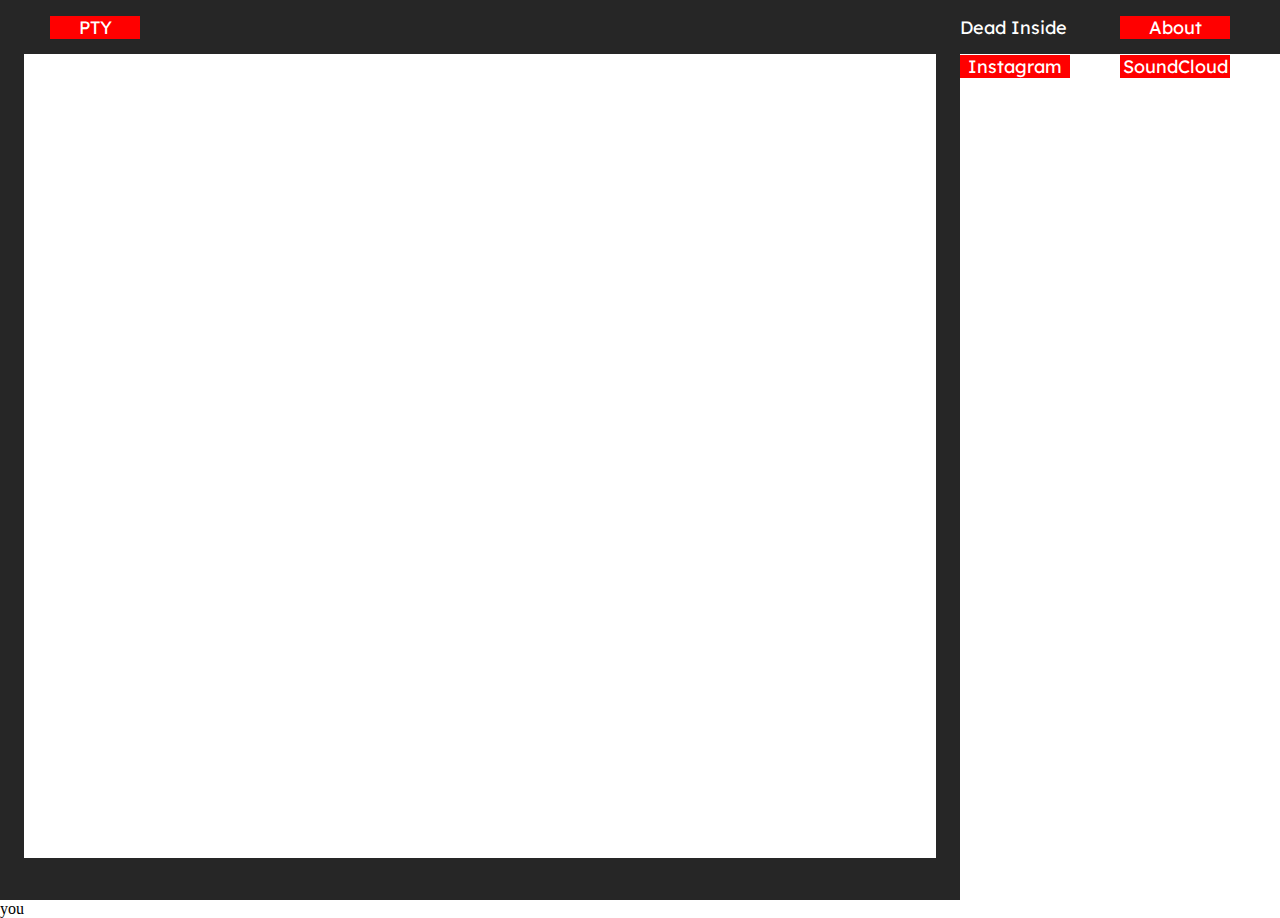
==== index.html @ daacdc66 "Update index.html" ====
<!DOCTYPE html>
<html>
   <head>
      <meta charset="utf-8" />
<meta name="viewport" content="width=device-width, initial-scale=1.0">
      <title>PTY</title>
      <link rel="stylesheet" type="text/css" href="normalize.css">
	  <link rel="stylesheet" type="text/css" href="index.css">
	  <link href="https://fonts.googleapis.com/css?family=Lexend+Deca&display=swap" rel="stylesheet">
	  <script async src="https://pagead2.googlesyndication.com/pagead/js/adsbygoogle.js"></script>
<script>
  (adsbygoogle = window.adsbygoogle || []).push({
    google_ad_client: "ca-pub-1739387654656340",
    enable_page_level_ads: true
  });
</script>
   </head>
   <body>
   <div id="headers">
		<a class="logo" href="index.html">PTY</a>
		<div class="logo2">Dead Inside</div> 
		<a class="item" href="#">About</a>
		<a class="item" href="https://soundcloud.com/kidtheslayerbeat"> SoundCloud</a>
		<a class="item" href="https://www.instagram.com/ambassadorpty/"> Instagram</a>
	</div>
<div class="content">
	<div class="slider">
		<!--<div class="items item-1"><span><iframe class="s1" width="100%" height="600" scrolling="no" frameborder="no" allow="autoplay" src="https://w.soundcloud.com/player/?url=https%3A//api.soundcloud.com/tracks/670433720&color=%23000000&auto_play=false&hide_related=false&show_comments=true&show_user=true&show_reposts=false&show_teaser=true&visual=true"></iframe></span></div>
		<div class="items item-20"><span><iframe class="s1" width="100%" height="600" scrolling="no" frameborder="no" allow="autoplay" src="https://w.soundcloud.com/player/?url=https%3A//api.soundcloud.com/tracks/662970113&color=%23262626&auto_play=false&hide_related=false&show_comments=true&show_user=true&show_reposts=false&show_teaser=true&visual=true"></iframe></span></div>
		<div class="items item-2"><span><iframe class="s1" width="100%" height="600" scrolling="no" frameborder="no" allow="autoplay" src="https://w.soundcloud.com/player/?url=https%3A//api.soundcloud.com/tracks/660968033&color=%23262626&auto_play=false&hide_related=false&show_comments=true&show_user=true&show_reposts=false&show_teaser=true&visual=true"></iframe></span></div>
		<div class="items item-3"><span><iframe class="s1" width="100%" height="600" scrolling="no" frameborder="no" allow="autoplay" src="https://w.soundcloud.com/player/?url=https%3A//api.soundcloud.com/tracks/623116830&color=%23262626&auto_play=false&hide_related=false&show_comments=true&show_user=true&show_reposts=false&show_teaser=true&visual=true"></iframe></span></div>
		<div class="items item-4"><span><iframe class="s1" width="100%" height="600" scrolling="no" frameborder="no" allow="autoplay" src="https://w.soundcloud.com/player/?url=https%3A//api.soundcloud.com/tracks/615313506&color=%23262626&auto_play=false&hide_related=false&show_comments=true&show_user=true&show_reposts=false&show_teaser=true&visual=true"></iframe></span></div>
		<div class="items item-5"><span><iframe class="s1" width="100%" height="600" scrolling="no" frameborder="no" allow="autoplay" src="https://w.soundcloud.com/player/?url=https%3A//api.soundcloud.com/tracks/598686252&color=%23262626&auto_play=false&hide_related=false&show_comments=true&show_user=true&show_reposts=false&show_teaser=true&visual=true"></iframe></span></div>
		<div class="items item-6"><span><iframe class="s1" width="100%" height="600" scrolling="no" frameborder="no" allow="autoplay" src="https://w.soundcloud.com/player/?url=https%3A//api.soundcloud.com/tracks/591163428&color=%23262626&auto_play=false&hide_related=false&show_comments=true&show_user=true&show_reposts=false&show_teaser=true&visual=true"></iframe></span></div>
		<div class="items item-7"><span><iframe class="s1" width="100%" height="600" scrolling="no" frameborder="no" allow="autoplay" src="https://w.soundcloud.com/player/?url=https%3A//api.soundcloud.com/tracks/578856423&color=%23262626&auto_play=false&hide_related=false&show_comments=true&show_user=true&show_reposts=false&show_teaser=true&visual=true"></iframe></span></div>
		<div class="items item-8"><span><iframe class="s1" width="100%" height="600" scrolling="no" frameborder="no" allow="autoplay" src="https://w.soundcloud.com/player/?url=https%3A//api.soundcloud.com/tracks/571671417&color=%23262626&auto_play=false&hide_related=false&show_comments=true&show_user=true&show_reposts=false&show_teaser=true&visual=true"></iframe></span></div>
		<div class="items item-9"><span><iframe class="s1" width="100%" height="600" scrolling="no" frameborder="no" allow="autoplay" src="https://w.soundcloud.com/player/?url=https%3A//api.soundcloud.com/tracks/566749098&color=%23262626&auto_play=false&hide_related=false&show_comments=true&show_user=true&show_reposts=false&show_teaser=true&visual=true"></iframe></span></div>
		<div class="items item-10"><span><iframe class="s1" width="100%" height="600" scrolling="no" frameborder="no" allow="autoplay" src="https://w.soundcloud.com/player/?url=https%3A//api.soundcloud.com/tracks/565122387&color=%23262626&auto_play=false&hide_related=false&show_comments=true&show_user=true&show_reposts=false&show_teaser=true&visual=true"></iframe></span></div>
		<div class="items item-11"><span><iframe class="s1" width="100%" height="600" scrolling="no" frameborder="no" allow="autoplay" src="https://w.soundcloud.com/player/?url=https%3A//api.soundcloud.com/tracks/538388676&color=%23262626&auto_play=false&hide_related=false&show_comments=true&show_user=true&show_reposts=false&show_teaser=true&visual=true"></iframe></span></div>
		<div class="items item-12"><span><iframe class="s1" width="100%" height="600" scrolling="no" frameborder="no" allow="autoplay" src="https://w.soundcloud.com/player/?url=https%3A//api.soundcloud.com/tracks/517322115&color=%23262626&auto_play=false&hide_related=false&show_comments=true&show_user=true&show_reposts=false&show_teaser=true&visual=true"></iframe></span></div>
		<div class="items item-13"><span><iframe class="s1" width="100%" height="600" scrolling="no" frameborder="no" allow="autoplay" src="https://w.soundcloud.com/player/?url=https%3A//api.soundcloud.com/tracks/500834640&color=%23262626&auto_play=false&hide_related=false&show_comments=true&show_user=true&show_reposts=false&show_teaser=true&visual=true"></iframe></span></div>
		<div class="items item-14"><span><iframe class="s1" width="100%" height="600" scrolling="no" frameborder="no" allow="autoplay" src="https://w.soundcloud.com/player/?url=https%3A//api.soundcloud.com/tracks/491957376&color=%23262626&auto_play=false&hide_related=false&show_comments=true&show_user=true&show_reposts=false&show_teaser=true&visual=true"></iframe></span></div>
		<div class="items item-15"><span><iframe class="s1" width="100%" height="600" scrolling="no" frameborder="no" allow="autoplay" src="https://w.soundcloud.com/player/?url=https%3A//api.soundcloud.com/tracks/490592724&color=%23262626&auto_play=false&hide_related=false&show_comments=true&show_user=true&show_reposts=false&show_teaser=true&visual=true"></iframe></span></div>
		<div class="items item-16"><span><iframe class="s1" width="100%" height="600" scrolling="no" frameborder="no" allow="autoplay" src="https://w.soundcloud.com/player/?url=https%3A//api.soundcloud.com/tracks/489174618&color=%23262626&auto_play=false&hide_related=false&show_comments=true&show_user=true&show_reposts=false&show_teaser=true&visual=true"></iframe></span></div>
		<div class="items item-17"><span><iframe class="s1" width="100%" height="600" scrolling="no" frameborder="no" allow="autoplay" src="https://w.soundcloud.com/player/?url=https%3A//api.soundcloud.com/tracks/488723505&color=%23262626&auto_play=false&hide_related=false&show_comments=true&show_user=true&show_reposts=false&show_teaser=true&visual=true"></iframe></span></div>
		<div class="items item-18"><span><iframe class="s1" width="100%" height="600" scrolling="no" frameborder="no" allow="autoplay" src="https://w.soundcloud.com/player/?url=https%3A//api.soundcloud.com/tracks/477380367&color=%23262626&auto_play=false&hide_related=false&show_comments=true&show_user=true&show_reposts=false&show_teaser=true&visual=true"></iframe></span></div>
		<div class="items item-19"><span><iframe class="s1" width="100%" height="600" scrolling="no" frameborder="no" allow="autoplay" src="https://w.soundcloud.com/player/?url=https%3A//api.soundcloud.com/tracks/471721818&color=%23262626&auto_play=false&hide_related=false&show_comments=true&show_user=true&show_reposts=false&show_teaser=true&visual=true"></iframe></span></div>-->
	</div>
</div>you
   
   </body>
   <script>
      // alert(window.screen.height + " : " + window.screen.width);
   </script>
</html>
---- index.css ----
body, html {
	margin: 0px;
	padding: 0px;
	height: 100%;
}
#headers {
	background-color: #262626;
	height: 6%;
	font-family: 'Lexend Deca', sans-serif;
	font-size: 18px;
	display: block;

}
.item {
	background-color: #FF0000;
	display: inline-block;
	width: 110px;
	float: right;
	margin-right: 50px;
	margin-top: 16px;
	text-align: center;
	text-decoration: none;
	color: #FFFFFF;
}
.logo {
	background-color: #FF0000;
	display: inline-block;
	width: 90px;
	float: left;
	margin-left: 50px;
	margin-top: 16px;
	text-align: center;
	text-decoration: none;
	color: #FFFFFF;
}
.logo2 {
	margin-left: 820px;
    justify-content: center;
	color: #FFFFFF;
	display: inline-block;
	margin-top: 16px;
	text-decoration: none;
	color: #FFFFFF;	
}
.logo:hover {
	color: #262626;
	background-color: #FFFFFF;
}
.item:hover {
	color: #262626;
	background-color: #FFFFFF;
}
.content {
  display: flex;
  flex-flow: column;
  height: 94%;
  background-color: #262626;
}
.slider {
	display: flex;
	justify-content: center;
	align-items: center;
	background-color: #ffffff;
	margin: 0 auto;
	height: 95%;
	width: 95%;
}
.items {
	display: flex;
	flex-basis: 5%;
	background-color: #ffffff;
	justify-content: center;
	align-items: center;
	height: 100%;
	transition: all 0.2s;
}
	.items:hover {
	flex-basis: 500px;
	}
* {
	
	box-sizing: border-box;
}
.s1:hover {
	width: 500px;
	transition: all 0.1s;
}
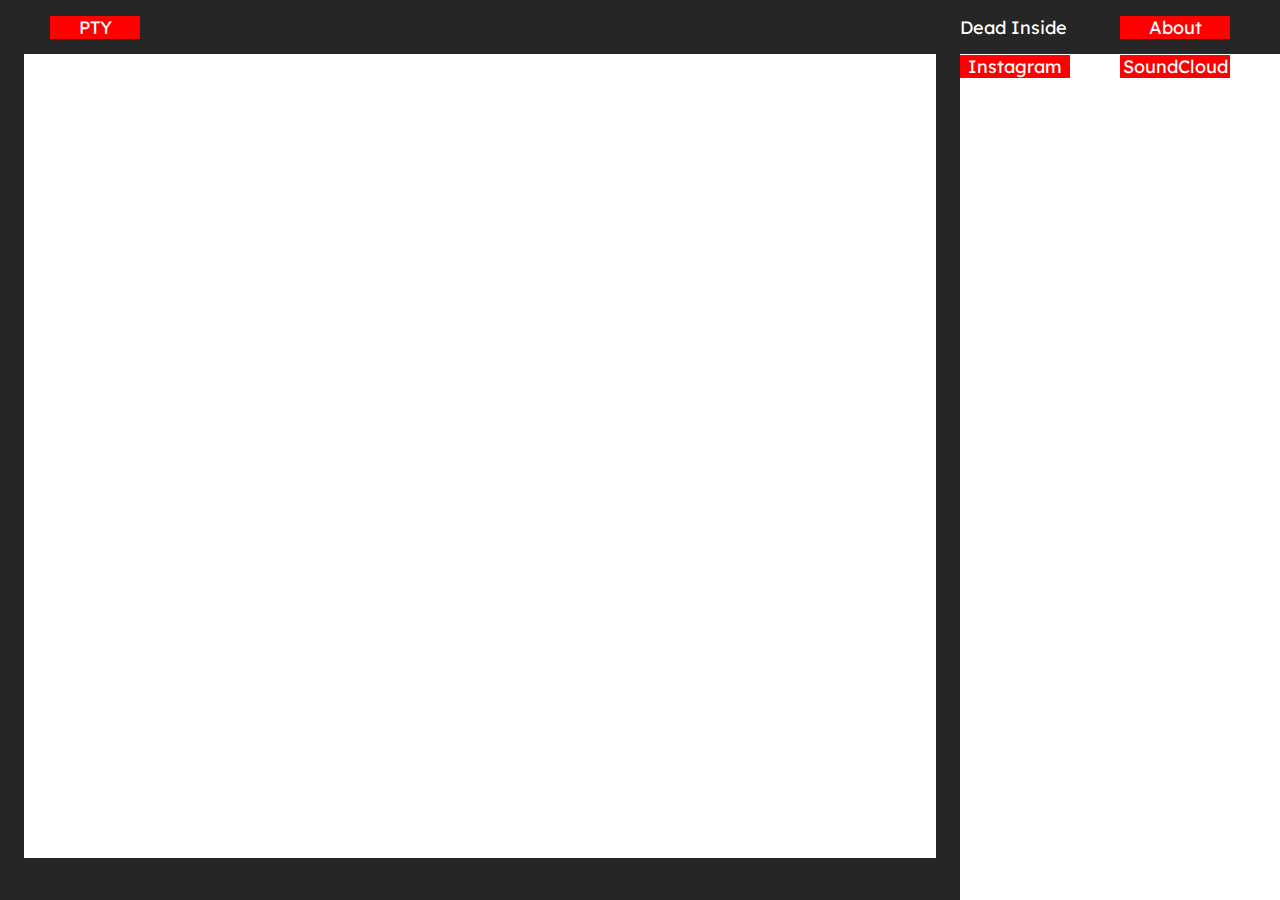
==== commit 154459cf: "Update index.html" ====
--- a/index.html
+++ b/index.html
@@ -17,15 +17,17 @@
    </head>
    <body>
    <div id="headers">
+		<div class"navbar">
 		<a class="logo" href="index.html">PTY</a>
 		<div class="logo2">Dead Inside</div> 
 		<a class="item" href="#">About</a>
 		<a class="item" href="https://soundcloud.com/kidtheslayerbeat"> SoundCloud</a>
 		<a class="item" href="https://www.instagram.com/ambassadorpty/"> Instagram</a>
 	</div>
+	</div>
 <div class="content">
 	<div class="slider">
-		<!--<div class="items item-1"><span><iframe class="s1" width="100%" height="600" scrolling="no" frameborder="no" allow="autoplay" src="https://w.soundcloud.com/player/?url=https%3A//api.soundcloud.com/tracks/670433720&color=%23000000&auto_play=false&hide_related=false&show_comments=true&show_user=true&show_reposts=false&show_teaser=true&visual=true"></iframe></span></div>
+		<div class="items item-1"><span><iframe class="s1" width="100%" height="600" scrolling="no" frameborder="no" allow="autoplay" src="https://w.soundcloud.com/player/?url=https%3A//api.soundcloud.com/tracks/670433720&color=%23000000&auto_play=false&hide_related=false&show_comments=true&show_user=true&show_reposts=false&show_teaser=true&visual=true"></iframe></span></div>
 		<div class="items item-20"><span><iframe class="s1" width="100%" height="600" scrolling="no" frameborder="no" allow="autoplay" src="https://w.soundcloud.com/player/?url=https%3A//api.soundcloud.com/tracks/662970113&color=%23262626&auto_play=false&hide_related=false&show_comments=true&show_user=true&show_reposts=false&show_teaser=true&visual=true"></iframe></span></div>
 		<div class="items item-2"><span><iframe class="s1" width="100%" height="600" scrolling="no" frameborder="no" allow="autoplay" src="https://w.soundcloud.com/player/?url=https%3A//api.soundcloud.com/tracks/660968033&color=%23262626&auto_play=false&hide_related=false&show_comments=true&show_user=true&show_reposts=false&show_teaser=true&visual=true"></iframe></span></div>
 		<div class="items item-3"><span><iframe class="s1" width="100%" height="600" scrolling="no" frameborder="no" allow="autoplay" src="https://w.soundcloud.com/player/?url=https%3A//api.soundcloud.com/tracks/623116830&color=%23262626&auto_play=false&hide_related=false&show_comments=true&show_user=true&show_reposts=false&show_teaser=true&visual=true"></iframe></span></div>
@@ -33,7 +35,7 @@
 		<div class="items item-5"><span><iframe class="s1" width="100%" height="600" scrolling="no" frameborder="no" allow="autoplay" src="https://w.soundcloud.com/player/?url=https%3A//api.soundcloud.com/tracks/598686252&color=%23262626&auto_play=false&hide_related=false&show_comments=true&show_user=true&show_reposts=false&show_teaser=true&visual=true"></iframe></span></div>
 		<div class="items item-6"><span><iframe class="s1" width="100%" height="600" scrolling="no" frameborder="no" allow="autoplay" src="https://w.soundcloud.com/player/?url=https%3A//api.soundcloud.com/tracks/591163428&color=%23262626&auto_play=false&hide_related=false&show_comments=true&show_user=true&show_reposts=false&show_teaser=true&visual=true"></iframe></span></div>
 		<div class="items item-7"><span><iframe class="s1" width="100%" height="600" scrolling="no" frameborder="no" allow="autoplay" src="https://w.soundcloud.com/player/?url=https%3A//api.soundcloud.com/tracks/578856423&color=%23262626&auto_play=false&hide_related=false&show_comments=true&show_user=true&show_reposts=false&show_teaser=true&visual=true"></iframe></span></div>
-		<div class="items item-8"><span><iframe class="s1" width="100%" height="600" scrolling="no" frameborder="no" allow="autoplay" src="https://w.soundcloud.com/player/?url=https%3A//api.soundcloud.com/tracks/571671417&color=%23262626&auto_play=false&hide_related=false&show_comments=true&show_user=true&show_reposts=false&show_teaser=true&visual=true"></iframe></span></div>
+		<div class="items item-8"><span><iframe class="s1" width="100%" height="600" scrolling="no" frameborder="no" allow="autoplay" src="https://w.soundcloud.com/player/?url=https%3A//api.soundcloud.com/tracks/566749098&color=%23262626&auto_play=false&hide_related=false&show_comments=true&show_user=true&show_reposts=false&show_teaser=true&visual=true"></iframe></span></div>
 		<div class="items item-9"><span><iframe class="s1" width="100%" height="600" scrolling="no" frameborder="no" allow="autoplay" src="https://w.soundcloud.com/player/?url=https%3A//api.soundcloud.com/tracks/566749098&color=%23262626&auto_play=false&hide_related=false&show_comments=true&show_user=true&show_reposts=false&show_teaser=true&visual=true"></iframe></span></div>
 		<div class="items item-10"><span><iframe class="s1" width="100%" height="600" scrolling="no" frameborder="no" allow="autoplay" src="https://w.soundcloud.com/player/?url=https%3A//api.soundcloud.com/tracks/565122387&color=%23262626&auto_play=false&hide_related=false&show_comments=true&show_user=true&show_reposts=false&show_teaser=true&visual=true"></iframe></span></div>
 		<div class="items item-11"><span><iframe class="s1" width="100%" height="600" scrolling="no" frameborder="no" allow="autoplay" src="https://w.soundcloud.com/player/?url=https%3A//api.soundcloud.com/tracks/538388676&color=%23262626&auto_play=false&hide_related=false&show_comments=true&show_user=true&show_reposts=false&show_teaser=true&visual=true"></iframe></span></div>
@@ -44,12 +46,8 @@
 		<div class="items item-16"><span><iframe class="s1" width="100%" height="600" scrolling="no" frameborder="no" allow="autoplay" src="https://w.soundcloud.com/player/?url=https%3A//api.soundcloud.com/tracks/489174618&color=%23262626&auto_play=false&hide_related=false&show_comments=true&show_user=true&show_reposts=false&show_teaser=true&visual=true"></iframe></span></div>
 		<div class="items item-17"><span><iframe class="s1" width="100%" height="600" scrolling="no" frameborder="no" allow="autoplay" src="https://w.soundcloud.com/player/?url=https%3A//api.soundcloud.com/tracks/488723505&color=%23262626&auto_play=false&hide_related=false&show_comments=true&show_user=true&show_reposts=false&show_teaser=true&visual=true"></iframe></span></div>
 		<div class="items item-18"><span><iframe class="s1" width="100%" height="600" scrolling="no" frameborder="no" allow="autoplay" src="https://w.soundcloud.com/player/?url=https%3A//api.soundcloud.com/tracks/477380367&color=%23262626&auto_play=false&hide_related=false&show_comments=true&show_user=true&show_reposts=false&show_teaser=true&visual=true"></iframe></span></div>
-		<div class="items item-19"><span><iframe class="s1" width="100%" height="600" scrolling="no" frameborder="no" allow="autoplay" src="https://w.soundcloud.com/player/?url=https%3A//api.soundcloud.com/tracks/471721818&color=%23262626&auto_play=false&hide_related=false&show_comments=true&show_user=true&show_reposts=false&show_teaser=true&visual=true"></iframe></span></div>-->
+		<div class="items item-19"><span><iframe class="s1" width="100%" height="600" scrolling="no" frameborder="no" allow="autoplay" src="https://w.soundcloud.com/player/?url=https%3A//api.soundcloud.com/tracks/471721818&color=%23262626&auto_play=false&hide_related=false&show_comments=true&show_user=true&show_reposts=false&show_teaser=true&visual=true"></iframe></span></div>
 	</div>
-</div>you
-   
+</div>
    </body>
-   <script>
-      // alert(window.screen.height + " : " + window.screen.width);
-   </script>
 </html>
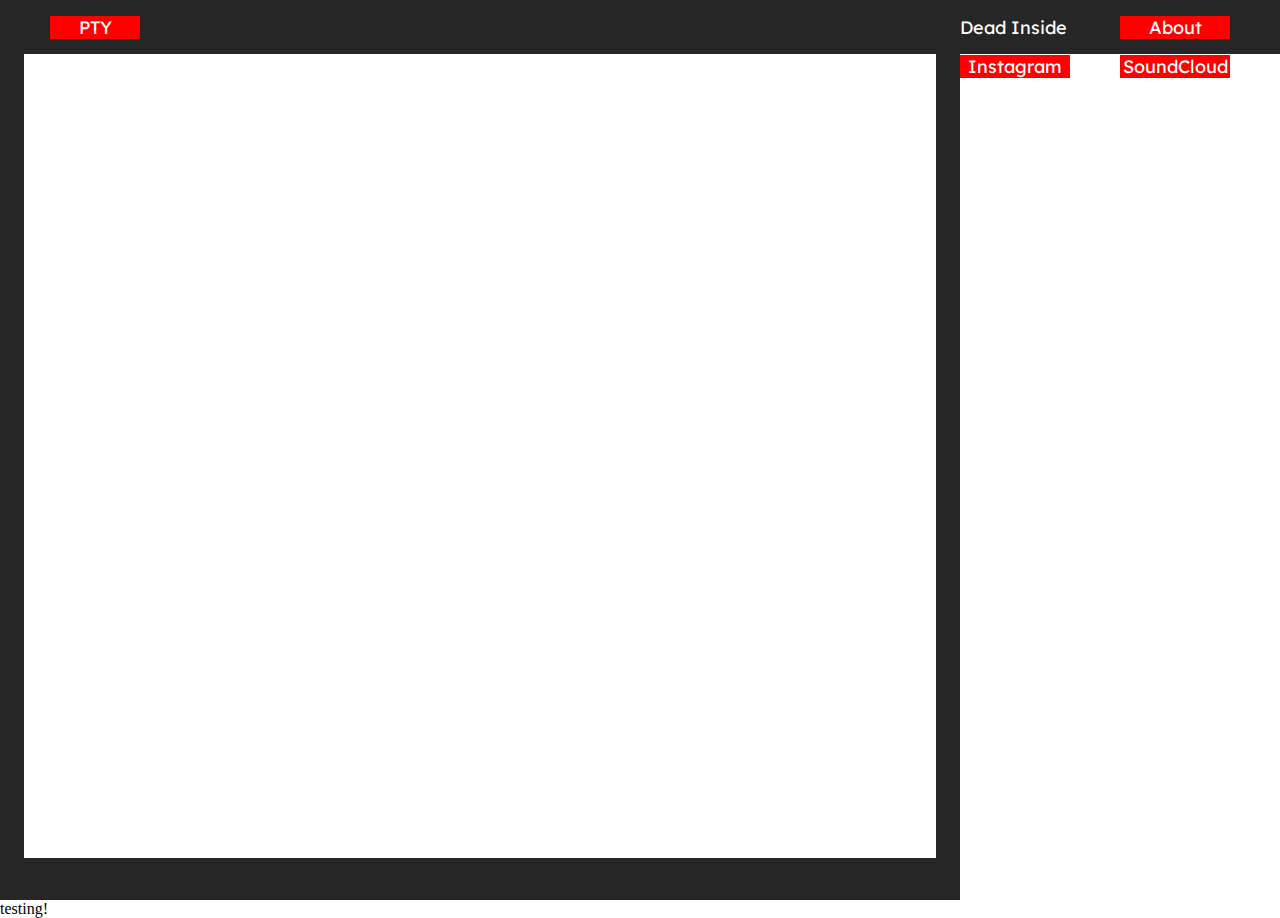
==== commit 77b1f511: "testing" ====
--- a/index.html
+++ b/index.html
@@ -49,5 +49,6 @@
 		<div class="items item-19"><span><iframe class="s1" width="100%" height="600" scrolling="no" frameborder="no" allow="autoplay" src="https://w.soundcloud.com/player/?url=https%3A//api.soundcloud.com/tracks/471721818&color=%23262626&auto_play=false&hide_related=false&show_comments=true&show_user=true&show_reposts=false&show_teaser=true&visual=true"></iframe></span></div>
 	</div>
 </div>
+   testing!
    </body>
 </html>
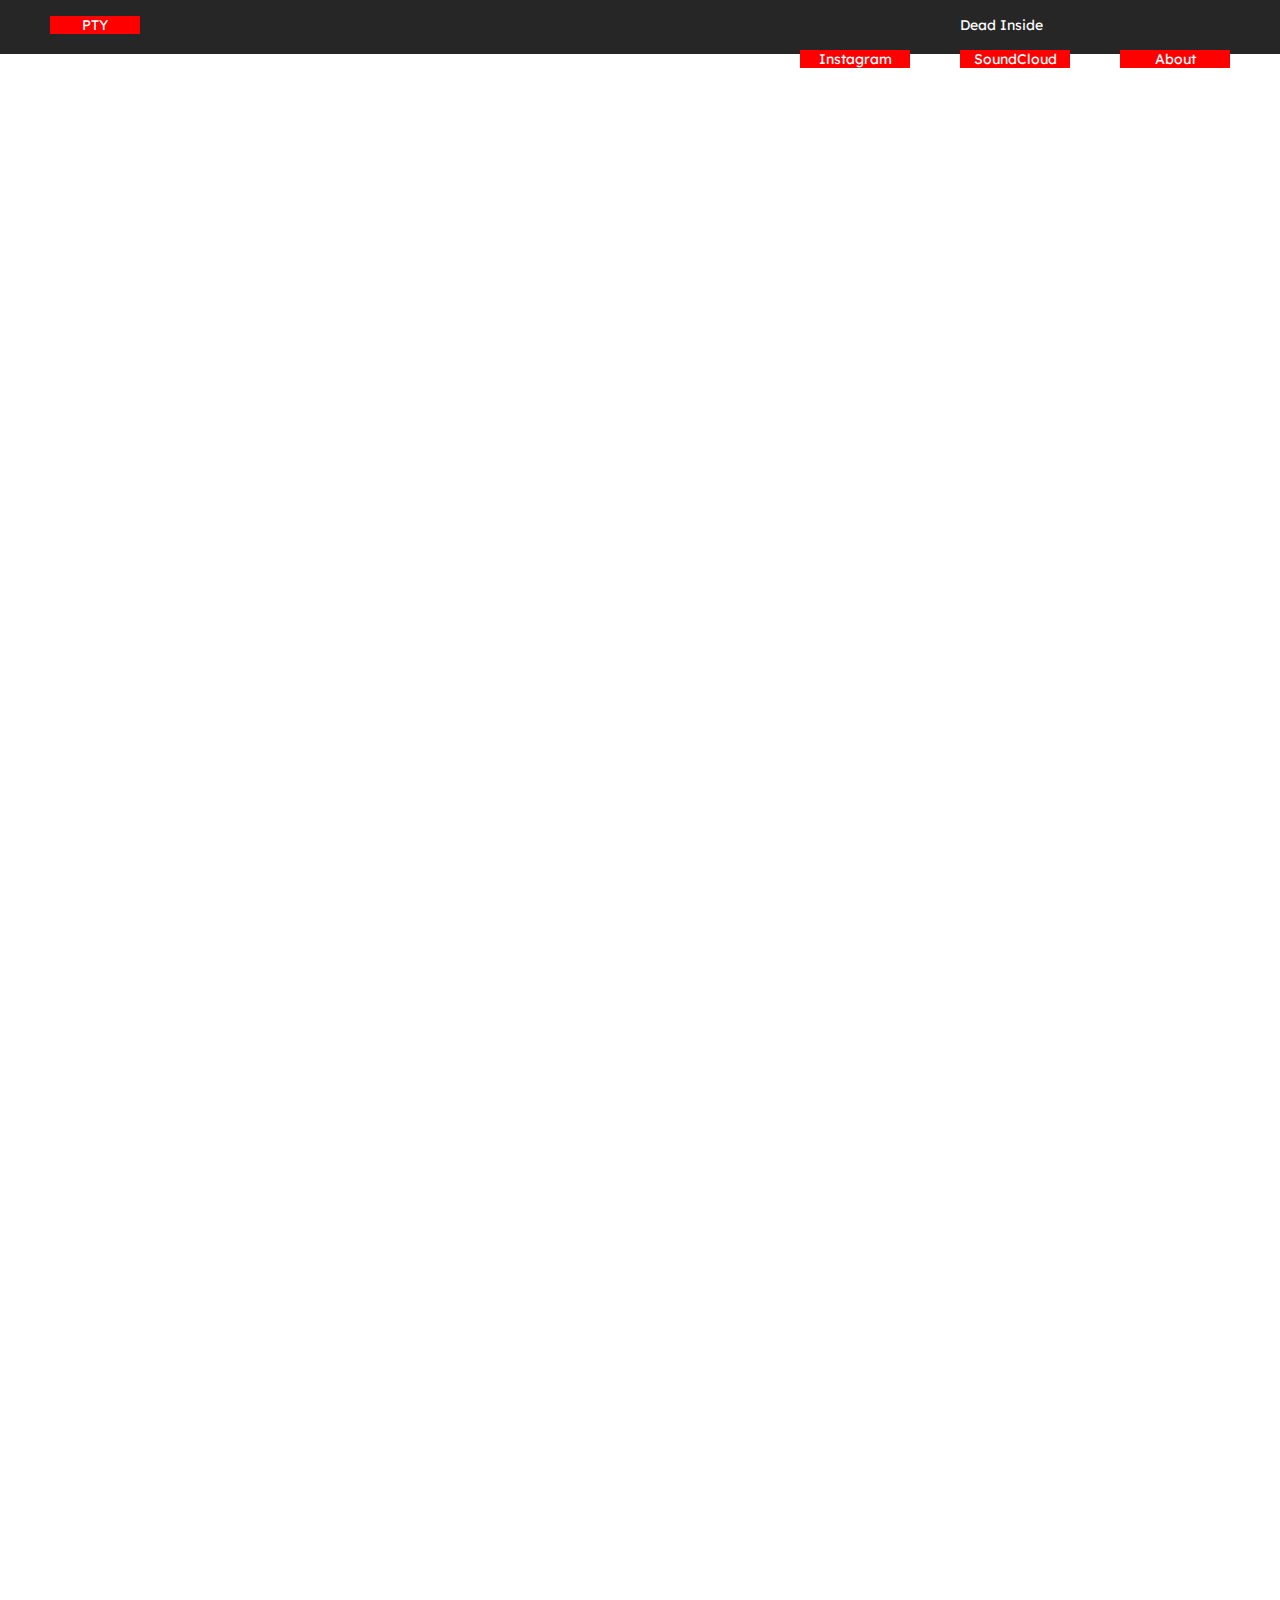
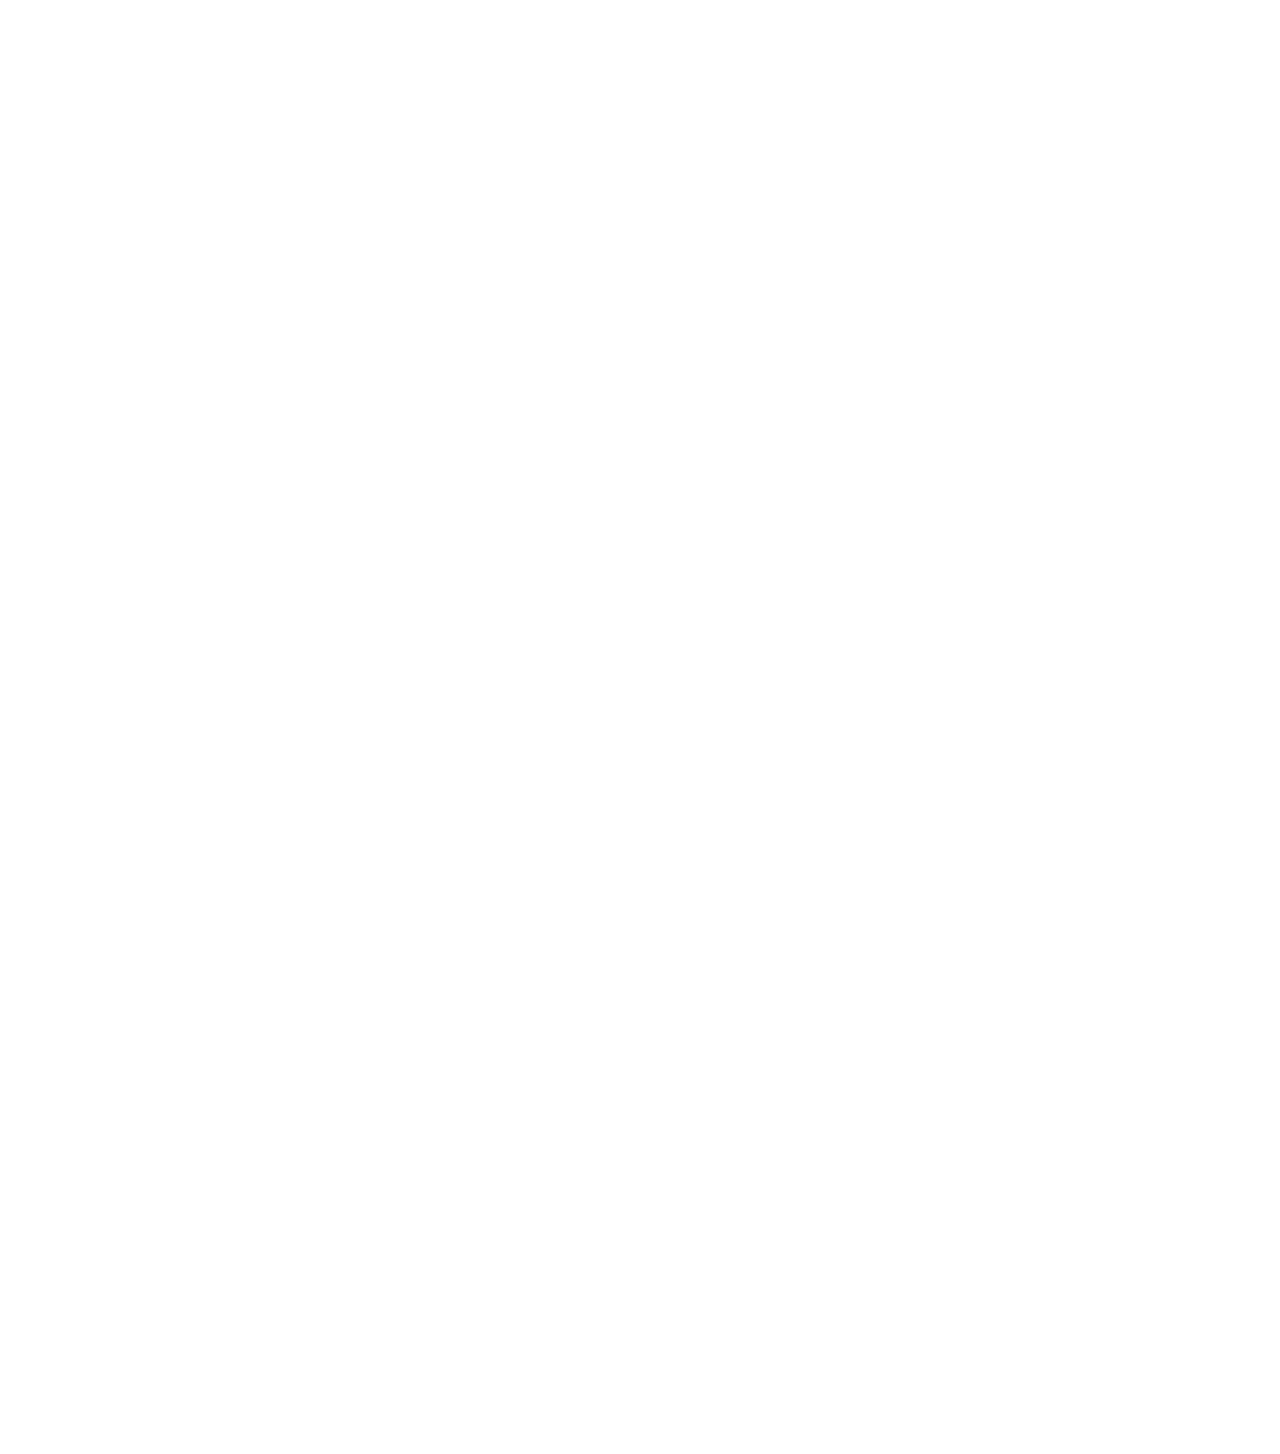
==== commit 00eecaf6: "rewriting style" ====
--- a/index.html
+++ b/index.html
@@ -2,9 +2,8 @@
 <html>
    <head>
       <meta charset="utf-8" />
-<meta name="viewport" content="width=device-width, initial-scale=1.0">
+<meta name="viewport" content="width=auto, initial-scale=1.0">
       <title>PTY</title>
-      <link rel="stylesheet" type="text/css" href="normalize.css">
 	  <link rel="stylesheet" type="text/css" href="index.css">
 	  <link href="https://fonts.googleapis.com/css?family=Lexend+Deca&display=swap" rel="stylesheet">
 	  <script async src="https://pagead2.googlesyndication.com/pagead/js/adsbygoogle.js"></script>
@@ -15,40 +14,64 @@
   });
 </script>
    </head>
-   <body>
-   <div id="headers">
-		<div class"navbar">
-		<a class="logo" href="index.html">PTY</a>
-		<div class="logo2">Dead Inside</div> 
-		<a class="item" href="#">About</a>
-		<a class="item" href="https://soundcloud.com/kidtheslayerbeat"> SoundCloud</a>
-		<a class="item" href="https://www.instagram.com/ambassadorpty/"> Instagram</a>
-	</div>
-	</div>
-<div class="content">
-	<div class="slider">
-		<div class="items item-1"><span><iframe class="s1" width="100%" height="600" scrolling="no" frameborder="no" allow="autoplay" src="https://w.soundcloud.com/player/?url=https%3A//api.soundcloud.com/tracks/670433720&color=%23000000&auto_play=false&hide_related=false&show_comments=true&show_user=true&show_reposts=false&show_teaser=true&visual=true"></iframe></span></div>
-		<div class="items item-20"><span><iframe class="s1" width="100%" height="600" scrolling="no" frameborder="no" allow="autoplay" src="https://w.soundcloud.com/player/?url=https%3A//api.soundcloud.com/tracks/662970113&color=%23262626&auto_play=false&hide_related=false&show_comments=true&show_user=true&show_reposts=false&show_teaser=true&visual=true"></iframe></span></div>
-		<div class="items item-2"><span><iframe class="s1" width="100%" height="600" scrolling="no" frameborder="no" allow="autoplay" src="https://w.soundcloud.com/player/?url=https%3A//api.soundcloud.com/tracks/660968033&color=%23262626&auto_play=false&hide_related=false&show_comments=true&show_user=true&show_reposts=false&show_teaser=true&visual=true"></iframe></span></div>
-		<div class="items item-3"><span><iframe class="s1" width="100%" height="600" scrolling="no" frameborder="no" allow="autoplay" src="https://w.soundcloud.com/player/?url=https%3A//api.soundcloud.com/tracks/623116830&color=%23262626&auto_play=false&hide_related=false&show_comments=true&show_user=true&show_reposts=false&show_teaser=true&visual=true"></iframe></span></div>
-		<div class="items item-4"><span><iframe class="s1" width="100%" height="600" scrolling="no" frameborder="no" allow="autoplay" src="https://w.soundcloud.com/player/?url=https%3A//api.soundcloud.com/tracks/615313506&color=%23262626&auto_play=false&hide_related=false&show_comments=true&show_user=true&show_reposts=false&show_teaser=true&visual=true"></iframe></span></div>
-		<div class="items item-5"><span><iframe class="s1" width="100%" height="600" scrolling="no" frameborder="no" allow="autoplay" src="https://w.soundcloud.com/player/?url=https%3A//api.soundcloud.com/tracks/598686252&color=%23262626&auto_play=false&hide_related=false&show_comments=true&show_user=true&show_reposts=false&show_teaser=true&visual=true"></iframe></span></div>
-		<div class="items item-6"><span><iframe class="s1" width="100%" height="600" scrolling="no" frameborder="no" allow="autoplay" src="https://w.soundcloud.com/player/?url=https%3A//api.soundcloud.com/tracks/591163428&color=%23262626&auto_play=false&hide_related=false&show_comments=true&show_user=true&show_reposts=false&show_teaser=true&visual=true"></iframe></span></div>
-		<div class="items item-7"><span><iframe class="s1" width="100%" height="600" scrolling="no" frameborder="no" allow="autoplay" src="https://w.soundcloud.com/player/?url=https%3A//api.soundcloud.com/tracks/578856423&color=%23262626&auto_play=false&hide_related=false&show_comments=true&show_user=true&show_reposts=false&show_teaser=true&visual=true"></iframe></span></div>
-		<div class="items item-8"><span><iframe class="s1" width="100%" height="600" scrolling="no" frameborder="no" allow="autoplay" src="https://w.soundcloud.com/player/?url=https%3A//api.soundcloud.com/tracks/566749098&color=%23262626&auto_play=false&hide_related=false&show_comments=true&show_user=true&show_reposts=false&show_teaser=true&visual=true"></iframe></span></div>
-		<div class="items item-9"><span><iframe class="s1" width="100%" height="600" scrolling="no" frameborder="no" allow="autoplay" src="https://w.soundcloud.com/player/?url=https%3A//api.soundcloud.com/tracks/566749098&color=%23262626&auto_play=false&hide_related=false&show_comments=true&show_user=true&show_reposts=false&show_teaser=true&visual=true"></iframe></span></div>
-		<div class="items item-10"><span><iframe class="s1" width="100%" height="600" scrolling="no" frameborder="no" allow="autoplay" src="https://w.soundcloud.com/player/?url=https%3A//api.soundcloud.com/tracks/565122387&color=%23262626&auto_play=false&hide_related=false&show_comments=true&show_user=true&show_reposts=false&show_teaser=true&visual=true"></iframe></span></div>
-		<div class="items item-11"><span><iframe class="s1" width="100%" height="600" scrolling="no" frameborder="no" allow="autoplay" src="https://w.soundcloud.com/player/?url=https%3A//api.soundcloud.com/tracks/538388676&color=%23262626&auto_play=false&hide_related=false&show_comments=true&show_user=true&show_reposts=false&show_teaser=true&visual=true"></iframe></span></div>
-		<div class="items item-12"><span><iframe class="s1" width="100%" height="600" scrolling="no" frameborder="no" allow="autoplay" src="https://w.soundcloud.com/player/?url=https%3A//api.soundcloud.com/tracks/517322115&color=%23262626&auto_play=false&hide_related=false&show_comments=true&show_user=true&show_reposts=false&show_teaser=true&visual=true"></iframe></span></div>
-		<div class="items item-13"><span><iframe class="s1" width="100%" height="600" scrolling="no" frameborder="no" allow="autoplay" src="https://w.soundcloud.com/player/?url=https%3A//api.soundcloud.com/tracks/500834640&color=%23262626&auto_play=false&hide_related=false&show_comments=true&show_user=true&show_reposts=false&show_teaser=true&visual=true"></iframe></span></div>
-		<div class="items item-14"><span><iframe class="s1" width="100%" height="600" scrolling="no" frameborder="no" allow="autoplay" src="https://w.soundcloud.com/player/?url=https%3A//api.soundcloud.com/tracks/491957376&color=%23262626&auto_play=false&hide_related=false&show_comments=true&show_user=true&show_reposts=false&show_teaser=true&visual=true"></iframe></span></div>
-		<div class="items item-15"><span><iframe class="s1" width="100%" height="600" scrolling="no" frameborder="no" allow="autoplay" src="https://w.soundcloud.com/player/?url=https%3A//api.soundcloud.com/tracks/490592724&color=%23262626&auto_play=false&hide_related=false&show_comments=true&show_user=true&show_reposts=false&show_teaser=true&visual=true"></iframe></span></div>
-		<div class="items item-16"><span><iframe class="s1" width="100%" height="600" scrolling="no" frameborder="no" allow="autoplay" src="https://w.soundcloud.com/player/?url=https%3A//api.soundcloud.com/tracks/489174618&color=%23262626&auto_play=false&hide_related=false&show_comments=true&show_user=true&show_reposts=false&show_teaser=true&visual=true"></iframe></span></div>
-		<div class="items item-17"><span><iframe class="s1" width="100%" height="600" scrolling="no" frameborder="no" allow="autoplay" src="https://w.soundcloud.com/player/?url=https%3A//api.soundcloud.com/tracks/488723505&color=%23262626&auto_play=false&hide_related=false&show_comments=true&show_user=true&show_reposts=false&show_teaser=true&visual=true"></iframe></span></div>
-		<div class="items item-18"><span><iframe class="s1" width="100%" height="600" scrolling="no" frameborder="no" allow="autoplay" src="https://w.soundcloud.com/player/?url=https%3A//api.soundcloud.com/tracks/477380367&color=%23262626&auto_play=false&hide_related=false&show_comments=true&show_user=true&show_reposts=false&show_teaser=true&visual=true"></iframe></span></div>
-		<div class="items item-19"><span><iframe class="s1" width="100%" height="600" scrolling="no" frameborder="no" allow="autoplay" src="https://w.soundcloud.com/player/?url=https%3A//api.soundcloud.com/tracks/471721818&color=%23262626&auto_play=false&hide_related=false&show_comments=true&show_user=true&show_reposts=false&show_teaser=true&visual=true"></iframe></span></div>
-	</div>
-</div>
-   testing!
+	<body>
+   		<div id="headers">
+			<a class="logo" href="index.html">PTY</a>
+			<div class="logo2">Dead Inside</div> 
+			<div class="item-container">
+				<a class="item" href="#">About</a>
+				<a class="item" href="https://soundcloud.com/kidtheslayerbeat"> SoundCloud</a>
+				<a class="item" href="https://www.instagram.com/ambassadorpty/"> Instagram</a>
+			</div>
+		</div>
+		<div class="content">
+		<div class="items item-1">
+			<iframe class="s1" scrolling="no" frameborder="no" allow="autoplay" controls src="https://w.soundcloud.com/player/?url=https%3A//api.soundcloud.com/tracks/670433720&color=%23000000&auto_play=false&hide_related=false&show_comments=true&show_user=true&show_reposts=false&show_teaser=true&visual=true"></iframe>
+		</div>
+		<div class="items item-2"><iframe class="s1"  scrolling="no" frameborder="no" allow="autoplay" src="https://w.soundcloud.com/player/?url=https%3A//api.soundcloud.com/tracks/660968033&color=%23262626&auto_play=false&hide_related=false&show_comments=true&show_user=true&show_reposts=false&show_teaser=true&visual=true"></iframe></div>
+		<div class="items item-3"><iframe class="s1"  scrolling="no" frameborder="no" allow="autoplay" src="https://w.soundcloud.com/player/?url=https%3A//api.soundcloud.com/tracks/623116830&color=%23262626&auto_play=false&hide_related=false&show_comments=true&show_user=true&show_reposts=false&show_teaser=true&visual=true"></iframe></div>
+		<div class="items item-4"><iframe class="s1"  scrolling="no" frameborder="no" allow="autoplay" src="https://w.soundcloud.com/player/?url=https%3A//api.soundcloud.com/tracks/615313506&color=%23262626&auto_play=false&hide_related=false&show_comments=true&show_user=true&show_reposts=false&show_teaser=true&visual=true"></iframe></div>
+		<div class="items item-5"><iframe class="s1"  scrolling="no" frameborder="no" allow="autoplay" src="https://w.soundcloud.com/player/?url=https%3A//api.soundcloud.com/tracks/598686252&color=%23262626&auto_play=false&hide_related=false&show_comments=true&show_user=true&show_reposts=false&show_teaser=true&visual=true"></iframe></div>
+		<div class="items item-6"><iframe class="s1"  scrolling="no" frameborder="no" allow="autoplay" src="https://w.soundcloud.com/player/?url=https%3A//api.soundcloud.com/tracks/591163428&color=%23262626&auto_play=false&hide_related=false&show_comments=true&show_user=true&show_reposts=false&show_teaser=true&visual=true"></iframe></div>
+		<div class="items item-7"><iframe class="s1"  scrolling="no" frameborder="no" allow="autoplay" src="https://w.soundcloud.com/player/?url=https%3A//api.soundcloud.com/tracks/578856423&color=%23262626&auto_play=false&hide_related=false&show_comments=true&show_user=true&show_reposts=false&show_teaser=true&visual=true"></iframe></div>
+		<div class="items item-8"><iframe class="s1"  scrolling="no" frameborder="no" allow="autoplay" src="https://w.soundcloud.com/player/?url=https%3A//api.soundcloud.com/tracks/566749098&color=%23262626&auto_play=false&hide_related=false&show_comments=true&show_user=true&show_reposts=false&show_teaser=true&visual=true"></iframe></div>
+		<div class="items item-9"><iframe class="s1"  scrolling="no" frameborder="no" allow="autoplay" src="https://w.soundcloud.com/player/?url=https%3A//api.soundcloud.com/tracks/566749098&color=%23262626&auto_play=false&hide_related=false&show_comments=true&show_user=true&show_reposts=false&show_teaser=true&visual=true"></iframe></div>
+		<div class="items item-10"><iframe class="s1"  scrolling="no" frameborder="no" allow="autoplay" src="https://w.soundcloud.com/player/?url=https%3A//api.soundcloud.com/tracks/565122387&color=%23262626&auto_play=false&hide_related=false&show_comments=true&show_user=true&show_reposts=false&show_teaser=true&visual=true"></iframe></div>
+		<div class="items item-11"><iframe class="s1"  scrolling="no" frameborder="no" allow="autoplay" src="https://w.soundcloud.com/player/?url=https%3A//api.soundcloud.com/tracks/538388676&color=%23262626&auto_play=false&hide_related=false&show_comments=true&show_user=true&show_reposts=false&show_teaser=true&visual=true"></iframe></div>
+		<div class="items item-12"><iframe class="s1"  scrolling="no" frameborder="no" allow="autoplay" src="https://w.soundcloud.com/player/?url=https%3A//api.soundcloud.com/tracks/517322115&color=%23262626&auto_play=false&hide_related=false&show_comments=true&show_user=true&show_reposts=false&show_teaser=true&visual=true"></iframe></div>
+		<div class="items item-13"><iframe class="s1"  scrolling="no" frameborder="no" allow="autoplay" src="https://w.soundcloud.com/player/?url=https%3A//api.soundcloud.com/tracks/500834640&color=%23262626&auto_play=false&hide_related=false&show_comments=true&show_user=true&show_reposts=false&show_teaser=true&visual=true"></iframe></div>
+		<div class="items item-14"><iframe class="s1"  scrolling="no" frameborder="no" allow="autoplay" src="https://w.soundcloud.com/player/?url=https%3A//api.soundcloud.com/tracks/491957376&color=%23262626&auto_play=false&hide_related=false&show_comments=true&show_user=true&show_reposts=false&show_teaser=true&visual=true"></iframe></div>
+		<div class="items item-15"><iframe class="s1"  scrolling="no" frameborder="no" allow="autoplay" src="https://w.soundcloud.com/player/?url=https%3A//api.soundcloud.com/tracks/490592724&color=%23262626&auto_play=false&hide_related=false&show_comments=true&show_user=true&show_reposts=false&show_teaser=true&visual=true"></iframe></div>
+		<div class="items item-16"><iframe class="s1"  scrolling="no" frameborder="no" allow="autoplay" src="https://w.soundcloud.com/player/?url=https%3A//api.soundcloud.com/tracks/489174618&color=%23262626&auto_play=false&hide_related=false&show_comments=true&show_user=true&show_reposts=false&show_teaser=true&visual=true"></iframe></div>
+		<div class="items item-17"><iframe class="s1"  scrolling="no" frameborder="no" allow="autoplay" src="https://w.soundcloud.com/player/?url=https%3A//api.soundcloud.com/tracks/488723505&color=%23262626&auto_play=false&hide_related=false&show_comments=true&show_user=true&show_reposts=false&show_teaser=true&visual=true"></iframe></div>
+		<div class="items item-18"><iframe class="s1"  scrolling="no" frameborder="no" allow="autoplay" src="https://w.soundcloud.com/player/?url=https%3A//api.soundcloud.com/tracks/477380367&color=%23262626&auto_play=false&hide_related=false&show_comments=true&show_user=true&show_reposts=false&show_teaser=true&visual=true"></iframe></div>
+		<div class="items item-19"><iframe class="s1"  scrolling="no" frameborder="no" allow="autoplay" src="https://w.soundcloud.com/player/?url=https%3A//api.soundcloud.com/tracks/471721818&color=%23262626&auto_play=false&hide_related=false&show_comments=true&show_user=true&show_reposts=false&show_teaser=true&visual=true"></iframe></div>
+		<div class="items item-20"><iframe class="s1"  scrolling="no" frameborder="no" allow="autoplay" src="https://w.soundcloud.com/player/?url=https%3A//api.soundcloud.com/tracks/662970113&color=%23262626&auto_play=false&hide_related=false&show_comments=true&show_user=true&show_reposts=false&show_teaser=true&visual=true"></iframe></div>
+		</div>
+		</div>
    </body>
+		<script>
+			var table_resolution = 4;
+			var win_size_h = window.screen.height;	
+			var win_size_w = window.screen.width;	
+			window.onload = init();
+			
+			function init(){
+				if (win_size_w < 1600){
+					table_resolution = 3;
+					var headid = document.getElementById("headers");
+					headid.style.fontSize = "14px";
+				}
+				if(win_size_w < 1220){
+					table_resolution = 2;
+					headid.style.fontSize = "12px";
+				}
+
+				for (var i = 1; i < 20 + 1; i++){
+					if (i % table_resolution != 0){
+						document.getElementsByClassName("item-" + i)[0].style.float = "left";
+					}
+				}
+			}
+		</script>
 </html>
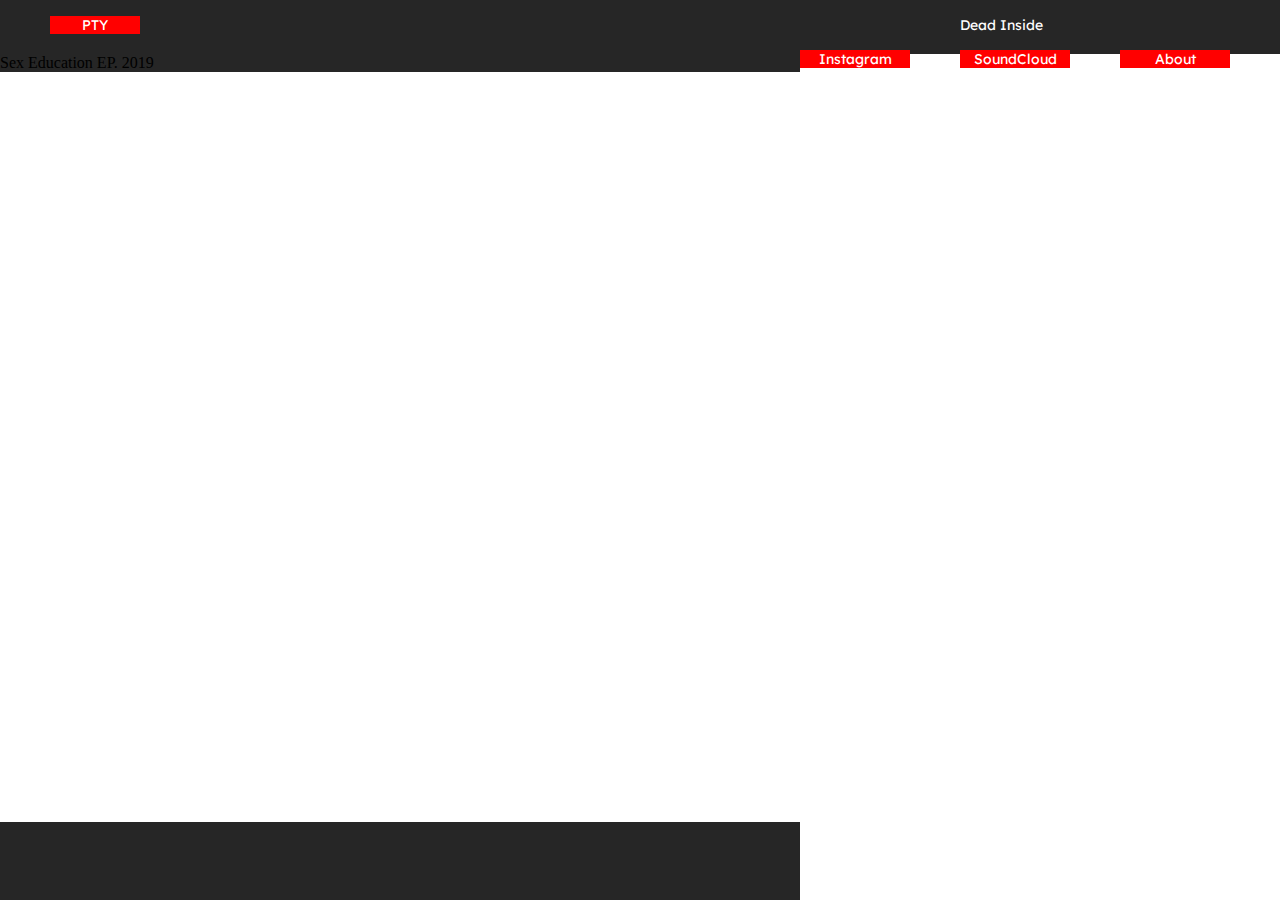
==== commit 433d55f0: "Update index.html" ====
--- a/index.html
+++ b/index.html
@@ -25,28 +25,12 @@
 			</div>
 		</div>
 		<div class="content">
-		<div class="items item-1">
-			<iframe class="s1" scrolling="no" frameborder="no" allow="autoplay" controls src="https://w.soundcloud.com/player/?url=https%3A//api.soundcloud.com/tracks/670433720&color=%23000000&auto_play=false&hide_related=false&show_comments=true&show_user=true&show_reposts=false&show_teaser=true&visual=true"></iframe>
-		</div>
-		<div class="items item-2"><iframe class="s1"  scrolling="no" frameborder="no" allow="autoplay" src="https://w.soundcloud.com/player/?url=https%3A//api.soundcloud.com/tracks/660968033&color=%23262626&auto_play=false&hide_related=false&show_comments=true&show_user=true&show_reposts=false&show_teaser=true&visual=true"></iframe></div>
-		<div class="items item-3"><iframe class="s1"  scrolling="no" frameborder="no" allow="autoplay" src="https://w.soundcloud.com/player/?url=https%3A//api.soundcloud.com/tracks/623116830&color=%23262626&auto_play=false&hide_related=false&show_comments=true&show_user=true&show_reposts=false&show_teaser=true&visual=true"></iframe></div>
-		<div class="items item-4"><iframe class="s1"  scrolling="no" frameborder="no" allow="autoplay" src="https://w.soundcloud.com/player/?url=https%3A//api.soundcloud.com/tracks/615313506&color=%23262626&auto_play=false&hide_related=false&show_comments=true&show_user=true&show_reposts=false&show_teaser=true&visual=true"></iframe></div>
-		<div class="items item-5"><iframe class="s1"  scrolling="no" frameborder="no" allow="autoplay" src="https://w.soundcloud.com/player/?url=https%3A//api.soundcloud.com/tracks/598686252&color=%23262626&auto_play=false&hide_related=false&show_comments=true&show_user=true&show_reposts=false&show_teaser=true&visual=true"></iframe></div>
-		<div class="items item-6"><iframe class="s1"  scrolling="no" frameborder="no" allow="autoplay" src="https://w.soundcloud.com/player/?url=https%3A//api.soundcloud.com/tracks/591163428&color=%23262626&auto_play=false&hide_related=false&show_comments=true&show_user=true&show_reposts=false&show_teaser=true&visual=true"></iframe></div>
-		<div class="items item-7"><iframe class="s1"  scrolling="no" frameborder="no" allow="autoplay" src="https://w.soundcloud.com/player/?url=https%3A//api.soundcloud.com/tracks/578856423&color=%23262626&auto_play=false&hide_related=false&show_comments=true&show_user=true&show_reposts=false&show_teaser=true&visual=true"></iframe></div>
-		<div class="items item-8"><iframe class="s1"  scrolling="no" frameborder="no" allow="autoplay" src="https://w.soundcloud.com/player/?url=https%3A//api.soundcloud.com/tracks/566749098&color=%23262626&auto_play=false&hide_related=false&show_comments=true&show_user=true&show_reposts=false&show_teaser=true&visual=true"></iframe></div>
-		<div class="items item-9"><iframe class="s1"  scrolling="no" frameborder="no" allow="autoplay" src="https://w.soundcloud.com/player/?url=https%3A//api.soundcloud.com/tracks/566749098&color=%23262626&auto_play=false&hide_related=false&show_comments=true&show_user=true&show_reposts=false&show_teaser=true&visual=true"></iframe></div>
-		<div class="items item-10"><iframe class="s1"  scrolling="no" frameborder="no" allow="autoplay" src="https://w.soundcloud.com/player/?url=https%3A//api.soundcloud.com/tracks/565122387&color=%23262626&auto_play=false&hide_related=false&show_comments=true&show_user=true&show_reposts=false&show_teaser=true&visual=true"></iframe></div>
-		<div class="items item-11"><iframe class="s1"  scrolling="no" frameborder="no" allow="autoplay" src="https://w.soundcloud.com/player/?url=https%3A//api.soundcloud.com/tracks/538388676&color=%23262626&auto_play=false&hide_related=false&show_comments=true&show_user=true&show_reposts=false&show_teaser=true&visual=true"></iframe></div>
-		<div class="items item-12"><iframe class="s1"  scrolling="no" frameborder="no" allow="autoplay" src="https://w.soundcloud.com/player/?url=https%3A//api.soundcloud.com/tracks/517322115&color=%23262626&auto_play=false&hide_related=false&show_comments=true&show_user=true&show_reposts=false&show_teaser=true&visual=true"></iframe></div>
-		<div class="items item-13"><iframe class="s1"  scrolling="no" frameborder="no" allow="autoplay" src="https://w.soundcloud.com/player/?url=https%3A//api.soundcloud.com/tracks/500834640&color=%23262626&auto_play=false&hide_related=false&show_comments=true&show_user=true&show_reposts=false&show_teaser=true&visual=true"></iframe></div>
-		<div class="items item-14"><iframe class="s1"  scrolling="no" frameborder="no" allow="autoplay" src="https://w.soundcloud.com/player/?url=https%3A//api.soundcloud.com/tracks/491957376&color=%23262626&auto_play=false&hide_related=false&show_comments=true&show_user=true&show_reposts=false&show_teaser=true&visual=true"></iframe></div>
-		<div class="items item-15"><iframe class="s1"  scrolling="no" frameborder="no" allow="autoplay" src="https://w.soundcloud.com/player/?url=https%3A//api.soundcloud.com/tracks/490592724&color=%23262626&auto_play=false&hide_related=false&show_comments=true&show_user=true&show_reposts=false&show_teaser=true&visual=true"></iframe></div>
-		<div class="items item-16"><iframe class="s1"  scrolling="no" frameborder="no" allow="autoplay" src="https://w.soundcloud.com/player/?url=https%3A//api.soundcloud.com/tracks/489174618&color=%23262626&auto_play=false&hide_related=false&show_comments=true&show_user=true&show_reposts=false&show_teaser=true&visual=true"></iframe></div>
-		<div class="items item-17"><iframe class="s1"  scrolling="no" frameborder="no" allow="autoplay" src="https://w.soundcloud.com/player/?url=https%3A//api.soundcloud.com/tracks/488723505&color=%23262626&auto_play=false&hide_related=false&show_comments=true&show_user=true&show_reposts=false&show_teaser=true&visual=true"></iframe></div>
-		<div class="items item-18"><iframe class="s1"  scrolling="no" frameborder="no" allow="autoplay" src="https://w.soundcloud.com/player/?url=https%3A//api.soundcloud.com/tracks/477380367&color=%23262626&auto_play=false&hide_related=false&show_comments=true&show_user=true&show_reposts=false&show_teaser=true&visual=true"></iframe></div>
-		<div class="items item-19"><iframe class="s1"  scrolling="no" frameborder="no" allow="autoplay" src="https://w.soundcloud.com/player/?url=https%3A//api.soundcloud.com/tracks/471721818&color=%23262626&auto_play=false&hide_related=false&show_comments=true&show_user=true&show_reposts=false&show_teaser=true&visual=true"></iframe></div>
-		<div class="items item-20"><iframe class="s1"  scrolling="no" frameborder="no" allow="autoplay" src="https://w.soundcloud.com/player/?url=https%3A//api.soundcloud.com/tracks/662970113&color=%23262626&auto_play=false&hide_related=false&show_comments=true&show_user=true&show_reposts=false&show_teaser=true&visual=true"></iframe></div>
+			Sex Education EP. 2019
+			<div class="items"><iframe class="s1" scrolling="no" frameborder="no" allow="autoplay" src="https://w.soundcloud.com/player/?url=https%3A//api.soundcloud.com/tracks/598686252&color=%23ff0000&auto_play=false&hide_related=false&show_comments=true&show_user=true&show_reposts=false&show_teaser=true"></iframe></div>
+			<div class="items"><iframe class="s1" scrolling="no" frameborder="no" allow="autoplay" src="https://w.soundcloud.com/player/?url=https%3A//api.soundcloud.com/tracks/571671417&color=%23ff0000&auto_play=false&hide_related=false&show_comments=true&show_user=true&show_reposts=false&show_teaser=true"></iframe></div>
+			<div class="items"><iframe class="s1" scrolling="no" frameborder="no" allow="autoplay" src="https://w.soundcloud.com/player/?url=https%3A//api.soundcloud.com/tracks/566749098&color=%23ff0000&auto_play=false&hide_related=false&show_comments=true&show_user=true&show_reposts=false&show_teaser=true"></iframe></div>
+			<div class="items"><iframe class="s1" scrolling="no" frameborder="no" allow="autoplay" src="https://w.soundcloud.com/player/?url=https%3A//api.soundcloud.com/tracks/578856423&color=%23ff0000&auto_play=false&hide_related=false&show_comments=true&show_user=true&show_reposts=false&show_teaser=true"></iframe></div>
+			<div class="items"><iframe class="s1" scrolling="no" frameborder="no" allow="autoplay" src="https://w.soundcloud.com/player/?url=https%3A//api.soundcloud.com/tracks/591163428&color=%23ff0000&auto_play=false&hide_related=false&show_comments=true&show_user=true&show_reposts=false&show_teaser=true"></iframe></div>
 		</div>
 		</div>
    </body>
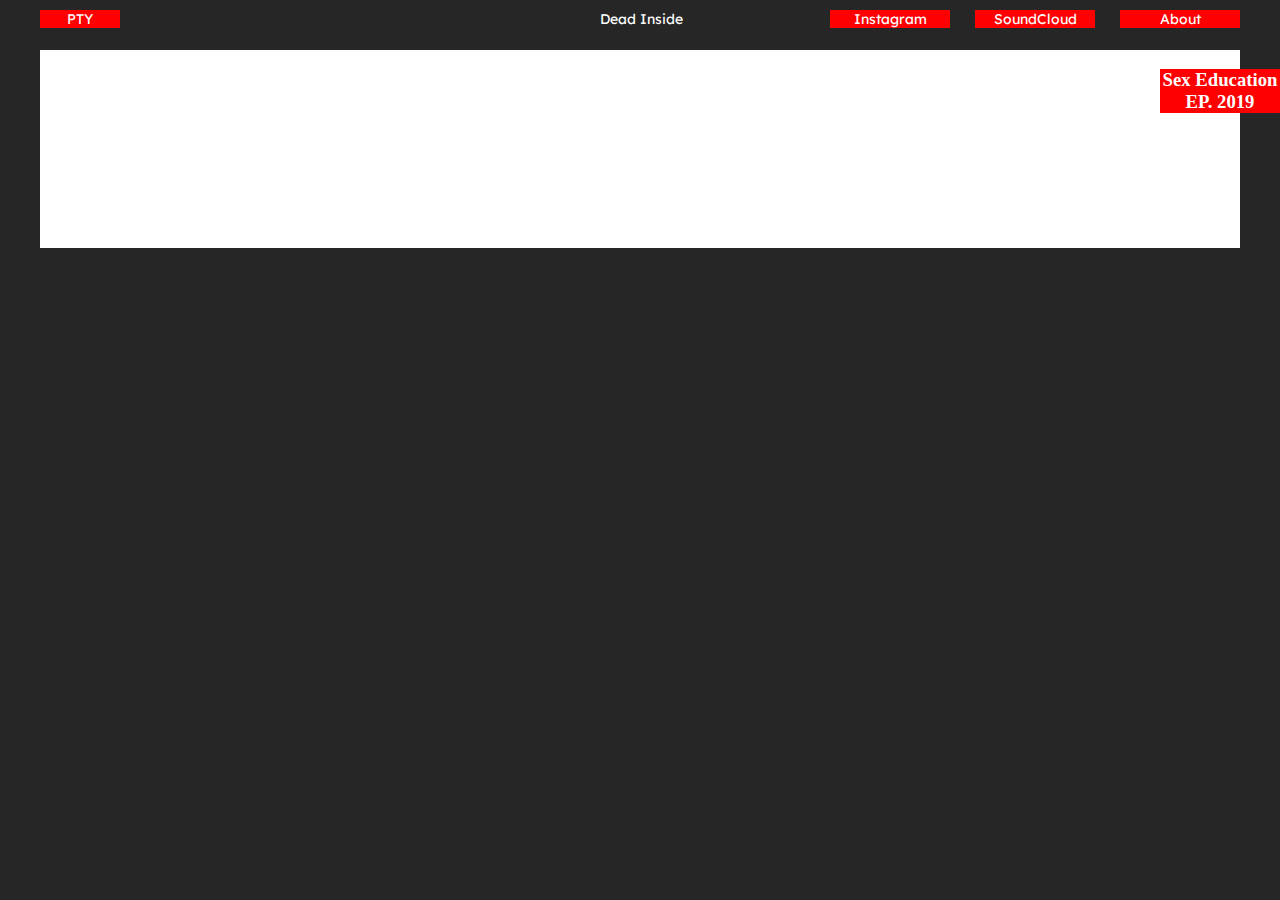
==== commit 3dd89158: "Update index.html" ====
--- a/index.html
+++ b/index.html
@@ -24,8 +24,8 @@
 				<a class="item" href="https://www.instagram.com/ambassadorpty/"> Instagram</a>
 			</div>
 		</div>
+		<h3 class="item">Sex Education EP. 2019</h3>
 		<div class="content">
-			Sex Education EP. 2019
 			<div class="items"><iframe class="s1" scrolling="no" frameborder="no" allow="autoplay" src="https://w.soundcloud.com/player/?url=https%3A//api.soundcloud.com/tracks/598686252&color=%23ff0000&auto_play=false&hide_related=false&show_comments=true&show_user=true&show_reposts=false&show_teaser=true"></iframe></div>
 			<div class="items"><iframe class="s1" scrolling="no" frameborder="no" allow="autoplay" src="https://w.soundcloud.com/player/?url=https%3A//api.soundcloud.com/tracks/571671417&color=%23ff0000&auto_play=false&hide_related=false&show_comments=true&show_user=true&show_reposts=false&show_teaser=true"></iframe></div>
 			<div class="items"><iframe class="s1" scrolling="no" frameborder="no" allow="autoplay" src="https://w.soundcloud.com/player/?url=https%3A//api.soundcloud.com/tracks/566749098&color=%23ff0000&auto_play=false&hide_related=false&show_comments=true&show_user=true&show_reposts=false&show_teaser=true"></iframe></div>
--- a/index.css
+++ b/index.css
@@ -1,46 +1,40 @@
-body, html {
+body{
+	background-color: #262626;
 	margin: 0px;
 	padding: 0px;
-	height: 100%;
 }
 #headers {
-	background-color: #262626;
-	height: 6%;
+	height: 40px;
 	font-family: 'Lexend Deca', sans-serif;
 	font-size: 18px;
-	display: block;
-
+	padding-top: 10px;
+	margin-left: 40px;
+	margin-right: 40px;
+}
+a{
+	text-decoration: none;
 }
 .item {
+	text-align: center;
+	float: right;
+	width: 120px;
 	background-color: #FF0000;
-	display: inline-block;
-	width: 110px;
-	float: right;
-	margin-right: 50px;
-	margin-top: 16px;
-	text-align: center;
-	text-decoration: none;
+	margin-left: 25px;
 	color: #FFFFFF;
 }
 .logo {
 	background-color: #FF0000;
-	display: inline-block;
-	width: 90px;
 	float: left;
-	margin-left: 50px;
-	margin-top: 16px;
+	width: 80px;
 	text-align: center;
-	text-decoration: none;
 	color: #FFFFFF;
 }
 .logo2 {
-	margin-left: 820px;
-    justify-content: center;
+	margin-left: 40%;
+	width: auto;
+	float: left;
+	margin-right: 50px;
 	color: #FFFFFF;
-	display: inline-block;
-	margin-top: 16px;
-	text-decoration: none;
-	color: #FFFFFF;	
 }
 .logo:hover {
 	color: #262626;
@@ -50,13 +44,13 @@
 	color: #262626;
 	background-color: #FFFFFF;
 }
-.content {
-  display: flex;
+/*.content {
+  display: none;
   flex-flow: column;
   height: 94%;
   background-color: #262626;
-}
-.slider {
+}*/
+/*.slider {
 	display: flex;
 	justify-content: center;
 	align-items: center;
@@ -64,24 +58,19 @@
 	margin: 0 auto;
 	height: 95%;
 	width: 95%;
+}*/
+.s1{
+	width: auto;
+	height: 80px;
+	margin-top: 10px;
+	margin-left: 10px;
+	margin-bottom: 5px;
+}
+.content{
+	margin-right: 40px;
+	margin-left: 40px;
+	background: white;
 }
 .items {
-	display: flex;
-	flex-basis: 5%;
-	background-color: #ffffff;
-	justify-content: center;
-	align-items: center;
-	height: 100%;
-	transition: all 0.2s;
+	display: inline-block;
 }
-	.items:hover {
-	flex-basis: 500px;
-	}
-* {
-	
-	box-sizing: border-box;
-}
-.s1:hover {
-	width: 500px;
-	transition: all 0.1s;
-}
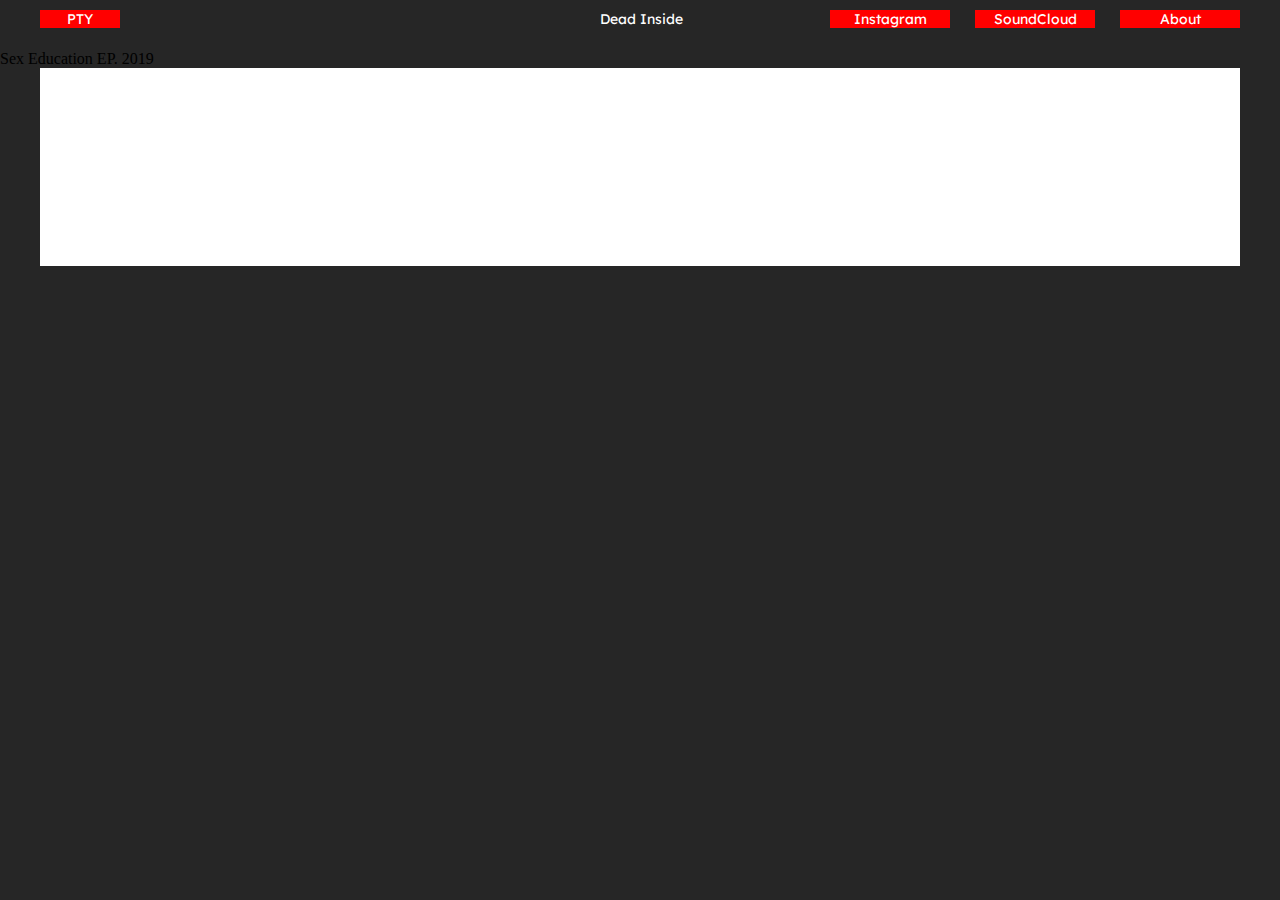
==== commit 8af61f33: "Update index.html" ====
--- a/index.html
+++ b/index.html
@@ -24,13 +24,15 @@
 				<a class="item" href="https://www.instagram.com/ambassadorpty/"> Instagram</a>
 			</div>
 		</div>
-		<h3 class="item">Sex Education EP. 2019</h3>
-		<div class="content">
+		<div class="content1">
+		<div class="logo3">Sex Education EP. 2019</div>
+			<div class="content">
 			<div class="items"><iframe class="s1" scrolling="no" frameborder="no" allow="autoplay" src="https://w.soundcloud.com/player/?url=https%3A//api.soundcloud.com/tracks/598686252&color=%23ff0000&auto_play=false&hide_related=false&show_comments=true&show_user=true&show_reposts=false&show_teaser=true"></iframe></div>
 			<div class="items"><iframe class="s1" scrolling="no" frameborder="no" allow="autoplay" src="https://w.soundcloud.com/player/?url=https%3A//api.soundcloud.com/tracks/571671417&color=%23ff0000&auto_play=false&hide_related=false&show_comments=true&show_user=true&show_reposts=false&show_teaser=true"></iframe></div>
 			<div class="items"><iframe class="s1" scrolling="no" frameborder="no" allow="autoplay" src="https://w.soundcloud.com/player/?url=https%3A//api.soundcloud.com/tracks/566749098&color=%23ff0000&auto_play=false&hide_related=false&show_comments=true&show_user=true&show_reposts=false&show_teaser=true"></iframe></div>
 			<div class="items"><iframe class="s1" scrolling="no" frameborder="no" allow="autoplay" src="https://w.soundcloud.com/player/?url=https%3A//api.soundcloud.com/tracks/578856423&color=%23ff0000&auto_play=false&hide_related=false&show_comments=true&show_user=true&show_reposts=false&show_teaser=true"></iframe></div>
 			<div class="items"><iframe class="s1" scrolling="no" frameborder="no" allow="autoplay" src="https://w.soundcloud.com/player/?url=https%3A//api.soundcloud.com/tracks/591163428&color=%23ff0000&auto_play=false&hide_related=false&show_comments=true&show_user=true&show_reposts=false&show_teaser=true"></iframe></div>
+		</div>
 		</div>
 		</div>
    </body>
